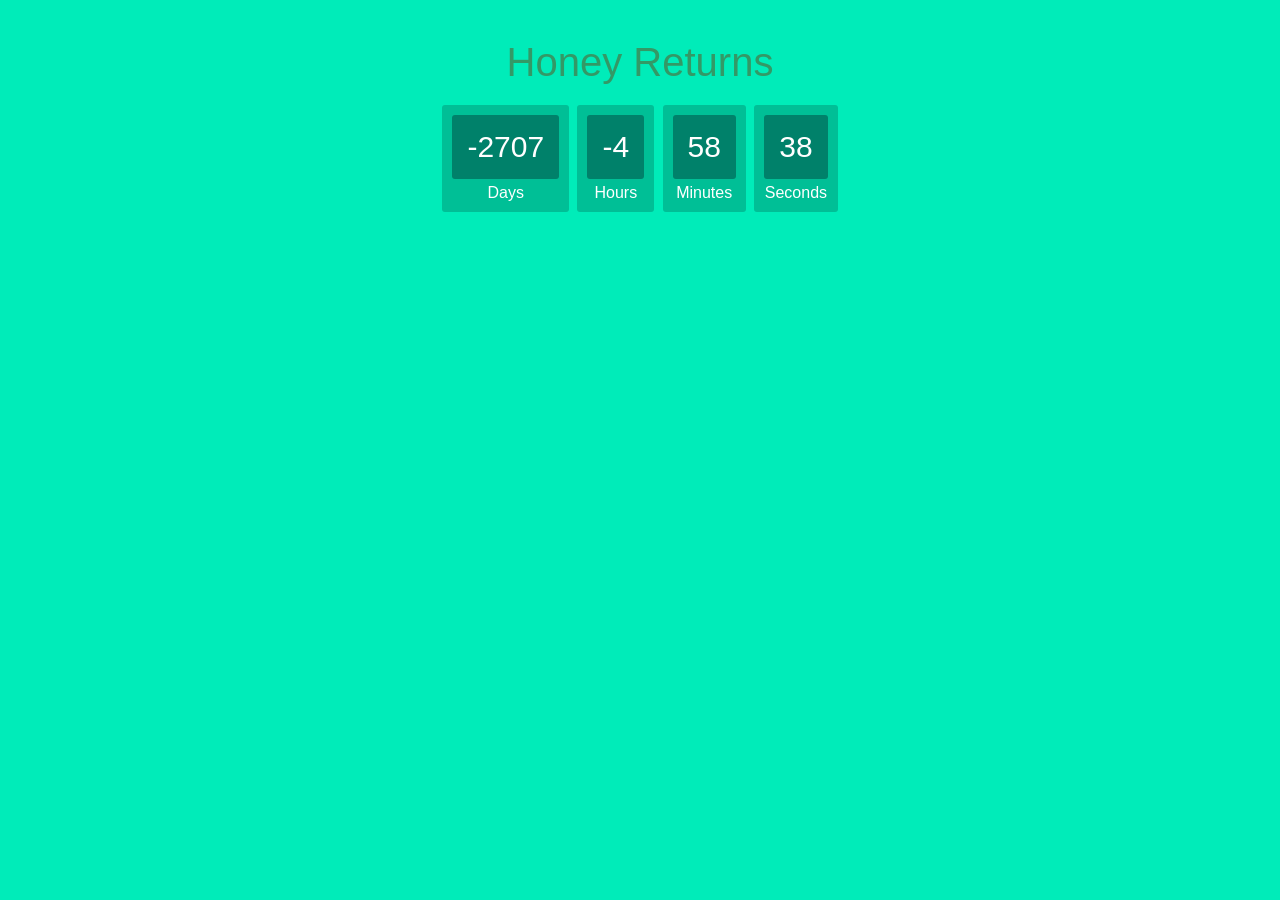
==== index.html @ 95ed18ed "name change" ====
<h1>Honey Returns</h1>

<head>
<link rel="stylesheet" type="text/css" href="Honey_Returns.css" media="screen" />
</head>

<body>

<div id="clockdiv">
  <div>
    <span class="days"></span>
    <div class="smalltext">Days</div>
  </div>
  <div>
    <span class="hours"></span>
    <div class="smalltext">Hours</div>
  </div>
  <div>
    <span class="minutes"></span>
    <div class="smalltext">Minutes</div>
  </div>
  <div>
    <span class="seconds"></span>
    <div class="smalltext">Seconds</div>
  </div>
</div>

<script type="text/javascript" src="Honey_Returns.js"></script>

</body>
---- Honey_Returns.css ----
body{
	text-align: center;
	background: #00ECB9;
  font-family: sans-serif;
  font-weight: 100;
}

h1{
  color: #396;
  font-weight: 100;
  font-size: 40px;
  margin: 40px 0px 20px;
}

#clockdiv{
	font-family: sans-serif;
	color: #fff;
	display: inline-block;
	font-weight: 100;
	text-align: center;
	font-size: 30px;
}

#clockdiv > div{
	padding: 10px;
	border-radius: 3px;
	background: #00BF96;
	display: inline-block;
}

#clockdiv div > span{
	padding: 15px;
	border-radius: 3px;
	background: #00816A;
	display: inline-block;
}

.smalltext{
	padding-top: 5px;
	font-size: 16px;
}
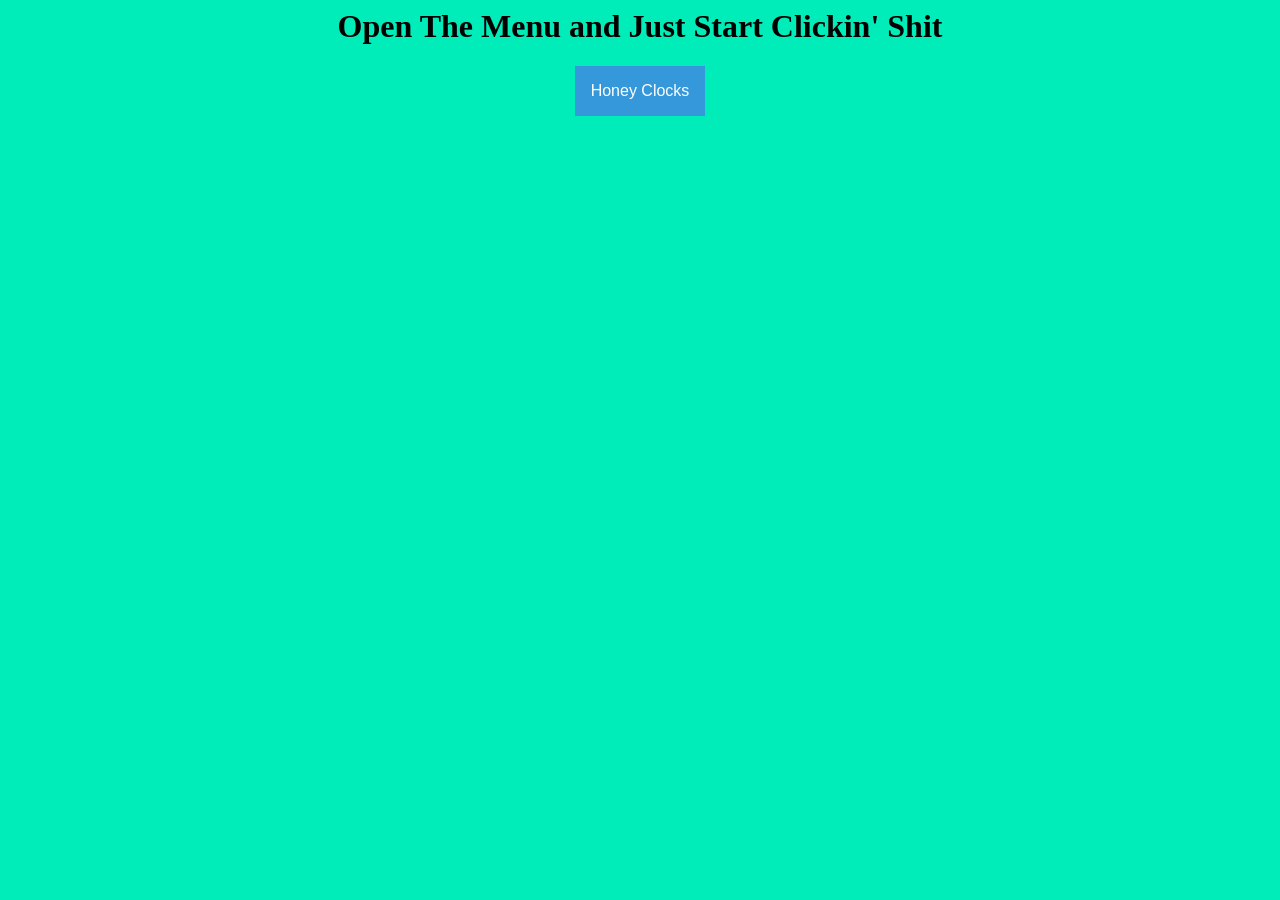
==== commit 0f334eca: "added some events" ====
--- a/index.html
+++ b/index.html
@@ -1,30 +1,316 @@
-<h1>Honey Returns</h1>
-
+<html>
 <head>
-<link rel="stylesheet" type="text/css" href="Honey_Returns.css" media="screen" />
+<link rel="stylesheet" type="text/css" href="ubercounter.css" media="screen" />
+<link href="https://fonts.googleapis.com/css?family=Aclonica|Annie+Use+Your+Telescope|Arbutus|Architects+Daughter|Atma|Bangers|Barrio|Bigelow+Rules|Black+And+White+Picture|Bungee+Shade|Butcherman|Caesar+Dressing|Charmonman|Condiment|Creepster|Diplomata|Diplomata+SC|Dr+Sugiyama|Eater|Euphoria+Script|Ewert|Fascinate+Inline|Faster+One|Finger+Paint|Fontdiner+Swanky|Frijole|Hanalei|Hanalei+Fill|Henny+Penny|Kumar+One+Outline|Londrina+Shadow|Luckiest+Guy|Metal+Mania|Monofett|Monoton|Nosifer|Parisienne|Permanent+Marker|Pirata+One|Playball|Press+Start+2P|Ranchers|Ravi+Prakash|Reenie+Beanie|Rock+Salt|Ruthie|Rye|Sancreek|Sedgwick+Ave+Display|Trade+Winds|Uncial+Antiqua|UnifrakturCook:700|Vast+Shadow&display=swap" rel="stylesheet">
 </head>
 
 <body>
 
-<div id="clockdiv">
-  <div>
-    <span class="days"></span>
-    <div class="smalltext">Days</div>
-  </div>
-  <div>
-    <span class="hours"></span>
-    <div class="smalltext">Hours</div>
-  </div>
-  <div>
-    <span class="minutes"></span>
-    <div class="smalltext">Minutes</div>
-  </div>
-  <div>
-    <span class="seconds"></span>
-    <div class="smalltext">Seconds</div>
-  </div>
-</div>
-
-<script type="text/javascript" src="Honey_Returns.js"></script>
-
+<h1>Open The Menu and Just Start Clickin' Shit</h1>
+
+<div class="dropdown">
+  <button onclick="drpdwnOpen()" class="dropbtn">Honey Clocks</button>
+  <div id="myDropdown" class="dropdown-content">
+    <button onclick="reveal('China')">Honey Returns</button>
+    <button onclick="reveal('Transformus')">Transformus</button>
+    <button onclick="reveal('Otakon')">Otakon</button>
+    <button onclick="reveal('Bellwether')">Bellwether</button>
+    <button onclick="reveal('Sensorium')">Sensorium</button>
+    <button onclick="reveal('BMSR')">Black Moth Super Rainbow</button>
+    <button onclick="reveal('Tobacco')">Tobacco</button>
+    <button onclick="reveal('Honey_Anniversary')">Honey Anniversary</button>
+    <!-- <button onclick="window.location.href='https://pjdip.github.io/AnniversaryBackground/Anniversary.html';">Honey Anniversary2</button> -->
+    <button onclick="window.open('https://pjdip.github.io/AnniversaryBackground/Anniversary.html', '_blank')">Honey Anniversary Tab</button>
+    <!-- Trigger/Open The Modal -->
+    <button id="myBtn">Honey! Look I Learned a New Thing Today!!</button>
+  </div>
+</div>
+
+<div id="China">
+  <h1 id="china_head">Honey Returns From China, YAY!!!<br>
+    I Missed You <3</h1>
+
+  <div id="china_clockdiv">
+    <div>
+      <span class="days"></span>
+      <div class="smalltext">Days</div>
+    </div>
+    <div>
+      <span class="hours"></span>
+      <div class="smalltext">Hours</div>
+    </div>
+    <div>
+      <span class="minutes"></span>
+      <div class="smalltext">Minutes</div>
+    </div>
+    <div>
+      <span class="seconds"></span>
+      <div class="smalltext">Seconds</div>
+    </div>
+  </div>
+</div>
+
+<div id="Transformus">
+  <h1 id="transformus_head">Transformus <3 Burn with Me!<br>
+    July 18-22, 2019</h1>
+
+  <div id="transformus_clockdiv">
+    <div>
+      <span class="days"></span>
+      <div class="smalltext">Days</div>
+    </div>
+    <div>
+      <span class="hours"></span>
+      <div class="smalltext">Hours</div>
+    </div>
+    <div>
+      <span class="minutes"></span>
+      <div class="smalltext">Minutes</div>
+    </div>
+    <div>
+      <span class="seconds"></span>
+      <div class="smalltext">Seconds</div>
+    </div>
+  </div>
+  <p>For more information about Transformus, please visit their home page: 
+    <a href="https://transformus-burn.com/" target="_blank">Transformus</a></p>
+</div>
+
+<div id="Otakon">
+  <h1 id="otakon_head">Countdown to Otakon!<br>
+    July 26-28, 2019</h1>
+
+  <div id="otakon_clockdiv">
+    <div>
+      <span class="days"></span>
+      <div class="smalltext">Days</div>
+    </div>
+    <div>
+      <span class="hours"></span>
+      <div class="smalltext">Hours</div>
+    </div>
+    <div>
+      <span class="minutes"></span>
+      <div class="smalltext">Minutes</div>
+    </div>
+    <div>
+      <span class="seconds"></span>
+      <div class="smalltext">Seconds</div>
+    </div>
+  </div>
+  <p>For more information about Otakon, please visit their home page: 
+      <a href="https://www.otakon.com/" target="_blank">Otakon</a></p>  
+</div>
+
+<div id="Bellwether">
+  <h1 id="bellwether_head">Countdown to Bellwether/Dan&Jess!<br>
+    August 8-12, 2019</h1>
+
+  <div id="bellwether_clockdiv">
+    <div>
+      <span class="days"></span>
+      <div class="smalltext">Days</div>
+    </div>
+    <div>
+      <span class="hours"></span>
+      <div class="smalltext">Hours</div>
+    </div>
+    <div>
+      <span class="minutes"></span>
+      <div class="smalltext">Minutes</div>
+    </div>
+    <div>
+      <span class="seconds"></span>
+      <div class="smalltext">Seconds</div>
+    </div>
+  </div>
+  <p>For more information about Otakon, please visit their home page: 
+      <a href="https://bellwetherfest.com/" target="_blank">Bellwether</a></p>
+</div>
+
+<div id="Sensorium">
+  <h1 id="sensorium_head">Sensorium Music and Arts Festival :D<br>
+    August 24, 2019</h1>
+
+  <div id="sensorium_clockdiv">
+    <div>
+      <span class="days"></span>
+      <div class="smalltext">Days</div>
+    </div>
+    <div>
+      <span class="hours"></span>
+      <div class="smalltext">Hours</div>
+    </div>
+    <div>
+      <span class="minutes"></span>
+      <div class="smalltext">Minutes</div>
+    </div>
+    <div>
+      <span class="seconds"></span>
+      <div class="smalltext">Seconds</div>
+    </div>
+  </div>
+  <p>For more information about Sensorium, please visit their home page: 
+    <a href="https://www.sensoriumfestival.com/" target="_blank">Sensorium</a></p>
+</div>
+
+<div id="BMSR">
+  <h1 id="bmsr_head">Black Moth Super Rainbow @ the Black Cat!<br>
+    September 19, 2019</h1>
+
+  <div id="bmsr_clockdiv">
+    <div>
+      <span class="days"></span>
+      <div class="smalltext">Days</div>
+    </div>
+    <div>
+      <span class="hours"></span>
+      <div class="smalltext">Hours</div>
+    </div>
+    <div>
+      <span class="minutes"></span>
+      <div class="smalltext">Minutes</div>
+    </div>
+    <div>
+      <span class="seconds"></span>
+      <div class="smalltext">Seconds</div>
+    </div>
+  </div>
+  <p>For tickets: <a href="https://www.ticketfly.com/purchase/event/1855228?utm_medium=bks" target="_blank">BMSR Tix</a></p>
+  <p>For music stuff: <a href="https://blackmothsuperrainbow.bandcamp.com/music" target="_blank">BMSR Bandcamp</a></p>
+  <p>For merch: <a href="https://radcult.bigcartel.com/" target="_blank">BMSR Merch</a></p>
+  <p>For twitter: <a href="https://twitter.com/HouseOfBMSR" target="_blank">Twitter for some reason</a></p>
+</div>
+
+<div id="Tobacco">
+  <h1 id="tobacco_head">Tobacco in Chicago!!<br>
+    October 19, 2019</h1>
+
+  <div id="tobacco_clockdiv">
+    <div>
+      <span class="days"></span>
+      <div class="smalltext">Days</div>
+    </div>
+    <div>
+      <span class="hours"></span>
+      <div class="smalltext">Hours</div>
+    </div>
+    <div>
+      <span class="minutes"></span>
+      <div class="smalltext">Minutes</div>
+    </div>
+    <div>
+      <span class="seconds"></span>
+      <div class="smalltext">Seconds</div>
+    </div>
+  </div>
+  <p>For tickets: <a href="https://metrochicago.com/event/ghostly-20/" target="_blank">Tobacco Tix</a></p>
+  <p>For music stuff: <a href="https://tobaxxo.bandcamp.com/music" target="_blank">Tobacco Bandcamp</a></p>
+  <p>For merch: <a href="https://radcult.bigcartel.com/" target="_blank">Tobaxxo Merch</a></p>
+  <p>For twitter: <a href="https://twitter.com/maniacmeat" target="_blank">Twitter for some reason</a></p>
+</div>
+
+<div id="Honey_Anniversary">
+  <h1 id="anniversary_head">Hunny Bunny Anniversary<br>
+    Most Best Honey I Love You Lots
+    May 17, 2018</h1>
+
+  <div id="anniversary_clockdiv">
+    <div>
+      <span class="days"></span>
+      <div class="smalltext">Days</div>
+    </div>
+    <div>
+      <span class="hours"></span>
+      <div class="smalltext">Hours</div>
+    </div>
+    <div>
+      <span class="minutes"></span>
+      <div class="smalltext">Minutes</div>
+    </div>
+    <div>
+      <span class="seconds"></span>
+      <div class="smalltext">Seconds</div>
+    </div>
+  </div>
+</div>
+
+<!-- The Modal -->
+<div id="myModal" class="modal">
+  <!-- Modal content -->
+  <div class="modal-content">
+    <div class="modal-header">
+      <span class="close">&times;</span>
+      <h2>I Love You Lawts '<3'</h2>
+    </div>
+    <div class="modal-body">
+      <h4>This is What is Known as a Modal</h4>
+      <p>"A modal window is any type of window that is a child (secondary window) to a parent </p>
+      <p>window and usurps the parent's control. It is commonly associated with an Internet </p>
+      <p>Web site pop-up window that stays in front of the original window."</p>
+    </div>
+    <div class="modal-footer">
+      <h3>In Conclusion: Puppies Are Dope</h3>
+    </div>          
+  </div>
+</div>
+
+<script type="text/javascript" src="ubercounter.js"></script>
 </body>
+</html>
+
+<!--
+font-family: 'Arbutus', cursive;
+font-family: 'Architects Daughter', cursive;
+font-family: 'Atma', cursive;
+font-family: 'Bangers', cursive;
+font-family: 'Barrio', cursive;
+font-family: 'Bigelow Rules', cursive;
+font-family: 'Black And White Picture', sans-serif;
+font-family: 'Butcherman', cursive;
+font-family: 'Bungee Shade', cursive;
+font-family: 'Caesar Dressing', cursive;
+font-family: 'Charmonman', cursive;
+font-family: 'Condiment', cursive;
+font-family: 'Creepster', cursive;
+font-family: 'Aclonica', sans-serif;
+font-family: 'Annie Use Your Telescope', cursive;
+font-family: 'Diplomata', cursive;
+font-family: 'Diplomata SC', cursive;
+font-family: 'Dr Sugiyama', cursive;
+font-family: 'Eater', cursive;
+font-family: 'Ewert', cursive;
+font-family: 'Euphoria Script', cursive;
+font-family: 'Faster One', cursive;
+font-family: 'Fascinate Inline', cursive;
+font-family: 'Finger Paint', cursive;
+font-family: 'Fontdiner Swanky', cursive;
+font-family: 'Frijole', cursive;
+font-family: 'Hanalei', cursive;
+font-family: 'Hanalei Fill', cursive;
+font-family: 'Henny Penny', cursive;
+font-family: 'Kumar One Outline', cursive;
+font-family: 'Londrina Shadow', cursive;
+font-family: 'Luckiest Guy', cursive;
+font-family: 'Metal Mania', cursive;
+font-family: 'Monofett', cursive;
+font-family: 'Monoton', cursive;
+font-family: 'Nosifer', cursive;
+font-family: 'Parisienne', cursive;
+font-family: 'Permanent Marker', cursive;
+font-family: 'Pirata One', cursive;
+font-family: 'Playball', cursive;
+font-family: 'Press Start 2P', cursive;
+font-family: 'Ranchers', cursive;
+font-family: 'Ravi Prakash', cursive;
+font-family: 'Reenie Beanie', cursive;
+font-family: 'Rock Salt', cursive;
+font-family: 'Ruthie', cursive;
+font-family: 'Rye', cursive;
+font-family: 'Sancreek', cursive;
+font-family: 'Sedgwick Ave Display', cursive;
+font-family: 'Trade Winds', cursive;
+font-family: 'Uncial Antiqua', cursive;
+font-family: 'UnifrakturCook', cursive;
+font-family: 'Vast Shadow', cursive;
+  -->
--- a/ubercounter.css
+++ b/ubercounter.css
@@ -0,0 +1,409 @@
+body{
+	text-align: center;
+	background: #00ECB9;
+}
+
+/* Dropdown Button */
+.dropbtn {
+    background-color: #3498DB;
+    color: white;
+    padding: 16px;
+    font-size: 16px;
+    border: none;
+    cursor: pointer;
+}
+
+/* Dropdown button on hover & focus */
+.dropbtn:hover, .dropbtn:focus {
+    background-color: #2980B9;
+}
+
+/* The container <div> - needed to position the dropdown content */
+.dropdown {
+    position: relative;
+    display: inline-block;
+}
+
+/* Dropdown Content (Hidden by Default) */
+.dropdown-content {
+    display: none;
+    position: relative;
+    background-color: #f1f1f1;
+    min-width: 100%;
+    box-shadow: 0px 8px 16px 0px rgba(0,0,0,0.2);
+    z-index: 1;
+}
+
+/* Links inside the dropdown */
+.dropdown-content a {
+    color: black;
+    padding: 12px 16px;
+    text-decoration: none;
+    display: block;
+}
+
+/* Change color of dropdown links on hover */
+.dropdown-content a:hover {background-color: #ddd}
+
+/* Show the dropdown menu (use JS to add this class to
+the .dropdown-content container when the user clicks on the dropdown button) */
+.show {display:block;}
+
+#China{
+	display:none;
+}
+
+#china_head{
+	color: #396;
+	/*
+	font-family: 'Condiment', cursive;
+	*/
+	font-family: 'Faster One', cursive;
+	font-weight: 100;
+	font-size: 40px;
+	margin: 40px 0px 20px;
+}
+
+#china_clockdiv{
+	font-family: sans-serif;
+	color: #fff;
+	display: inline-block;
+	font-weight: 100;
+	text-align: center;
+	font-size: 30px;
+}
+
+#china_clockdiv > div{
+	padding: 10px;
+	border-radius: 3px;
+	background: #00BF96;
+	display: inline-block;
+}
+
+#china_clockdiv div > span{
+	padding: 15px;
+	border-radius: 3px;
+	background: #00816A;
+	display: inline-block;
+}
+
+#Transformus{
+	display:none;
+}
+
+#transformus_head{
+	color: #396;
+	/* font-family: 'Ewert', cursive; */
+	/* font-family: 'Fontdiner Swanky', cursive; */
+	/* font-family: 'Monofett', cursive; */
+	font-family: 'Press Start 2P', cursive;
+	font-weight: 100;
+	font-size: 40px;
+	margin: 40px 0px 20px;
+}
+
+#transformus_clockdiv{
+	font-family: sans-serif;
+	color: #fff;
+	display: inline-block;
+	font-weight: 100;
+	text-align: center;
+	font-size: 30px;
+}
+
+#transformus_clockdiv > div{
+	padding: 10px;
+	border-radius: 3px;
+	background: #00BF96;
+	display: inline-block;
+}
+
+#transformus_clockdiv div > span{
+	padding: 15px;
+	border-radius: 3px;
+	background: #00816A;
+	display: inline-block;
+}
+
+#Otakon{
+	display:none;
+}
+
+#otakon_head{
+	color: #396;
+	font-family: 'Bungee Shade', cursive;
+	font-weight: 100;
+	font-size: 40px;
+	margin: 40px 0px 20px;
+}
+
+#otakon_clockdiv{
+	font-family: sans-serif;
+	color: #fff;
+	display: inline-block;
+	font-weight: 100;
+	text-align: center;
+	font-size: 30px;
+}
+
+#otakon_clockdiv > div{
+	padding: 10px;
+	border-radius: 3px;
+	background: #00BF96;
+	display: inline-block;
+}
+
+#otakon_clockdiv div > span{
+	padding: 15px;
+	border-radius: 3px;
+	background: #00816A;
+	display: inline-block;
+}
+
+#Bellwether{
+	display:none;
+}
+
+#bellwether_head{
+	color: #396;
+	font-family: 'Annie Use Your Telescope', cursive;
+	font-weight: 100;
+	font-size: 40px;
+	margin: 40px 0px 20px;
+}
+
+#bellwether_clockdiv{
+	font-family: sans-serif;
+	color: #fff;
+	display: inline-block;
+	font-weight: 100;
+	text-align: center;
+	font-size: 30px;
+}
+
+#bellwether_clockdiv > div{
+	padding: 10px;
+	border-radius: 3px;
+	background: #00BF96;
+	display: inline-block;
+}
+
+#bellwether_clockdiv div > span{
+	padding: 15px;
+	border-radius: 3px;
+	background: #00816A;
+	display: inline-block;
+}
+
+#Sensorium{
+	display:none;
+}
+
+#sensorium_head{
+	color: #396;
+	font-family: 'Fascinate Inline', cursive;
+	font-weight: 100;
+	font-size: 40px;
+	margin: 40px 0px 20px;
+}
+
+#sensorium_clockdiv{
+	font-family: sans-serif;
+	color: #fff;
+	display: inline-block;
+	font-weight: 100;
+	text-align: center;
+	font-size: 30px;
+}
+
+#sensorium_clockdiv > div{
+	padding: 10px;
+	border-radius: 3px;
+	background: #00BF96;
+	display: inline-block;
+}
+
+#sensorium_clockdiv div > span{
+	padding: 15px;
+	border-radius: 3px;
+	background: #00816A;
+	display: inline-block;
+}
+
+#BMSR{
+	display:none;
+}
+
+#bmsr_head{
+	color: #396;
+	/* font-family: 'Creepster', cursive;
+	font-family: 'Butcherman', cursive; */
+	font-family: 'Nosifer', cursive;
+	font-weight: 100;
+	font-size: 40px;
+	margin: 40px 0px 20px;
+}
+
+#bmsr_clockdiv{
+	font-family: sans-serif;
+	color: #fff;
+	display: inline-block;
+	font-weight: 100;
+	text-align: center;
+	font-size: 30px;
+}
+
+#bmsr_clockdiv > div{
+	padding: 10px;
+	border-radius: 3px;
+	background: #00BF96;
+	display: inline-block;
+}
+
+#bmsr_clockdiv div > span{
+	padding: 15px;
+	border-radius: 3px;
+	background: #00816A;
+	display: inline-block;
+}
+
+#Tobacco{
+	display:none;
+}
+
+#tobacco_head{
+	color: #396;
+	font-family: 'Creepster', cursive;
+	font-weight: 100;
+	font-size: 40px;
+	margin: 40px 0px 20px;
+}
+
+#tobacco_clockdiv{
+	font-family: sans-serif;
+	color: #fff;
+	display: inline-block;
+	font-weight: 100;
+	text-align: center;
+	font-size: 30px;
+}
+
+#tobacco_clockdiv > div{
+	padding: 10px;
+	border-radius: 3px;
+	background: #00BF96;
+	display: inline-block;
+}
+
+#tobacco_clockdiv div > span{
+	padding: 15px;
+	border-radius: 3px;
+	background: #00816A;
+	display: inline-block;
+}
+
+#Honey_Anniversary{
+	display:none;
+}
+
+#anniversary_head{
+	color: #396;
+	/* font-family: 'Euphoria Script', cursive; */
+	font-family: 'Parisienne', cursive;
+	font-weight: 100;
+	font-size: 40px;
+	margin: 40px 0px 20px;
+}
+
+#anniversary_clockdiv{
+	font-family: sans-serif;
+	color: #fff;
+	display: inline-block;
+	font-weight: 100;
+	text-align: center;
+	font-size: 30px;
+}
+
+#anniversary_clockdiv > div{
+	padding: 10px;
+	border-radius: 3px;
+	background: #00BF96;
+	display: inline-block;
+}
+
+#anniversary_clockdiv div > span{
+	padding: 15px;
+	border-radius: 3px;
+	background: #00816A;
+	display: inline-block;
+}
+
+/* The Modal (background) */
+.modal {
+    display: none; /* Hidden by default */
+    position: fixed; /* Stay in place */
+    z-index: 1; /* Sit on top */
+    left: 0;
+    top: 0;
+    width: 100%; /* Full width */
+    height: 100%; /* Full height */
+    overflow: auto; /* Enable scroll if needed */
+    background-color: rgb(0,0,0); /* Fallback color */
+    background-color: rgba(0,0,0,0.4); /* Black w/ opacity */
+}
+
+/* Modal Content */
+.modal-content {
+    position: relative;
+    background-color: #fefefe;
+    margin: auto;
+    padding: 0;
+    border: 1px solid #888;
+    width: 80%;
+    box-shadow: 0 4px 8px 0 rgba(0,0,0,0.2),0 6px 20px 0 rgba(0,0,0,0.19);
+    animation-name: animatetop;
+    animation-duration: 0.4s
+}
+
+/* Modal Header */
+.modal-header {
+    padding: 2px 16px;
+    background-color: #5cb85c;
+    color: white;
+}
+  
+/* Modal Body */
+.modal-body {padding: 2px 16px;}
+
+/* Modal Footer */
+.modal-footer {
+    padding: 2px 16px;
+    background-color: #5cb85c;
+    color: white;
+}
+  
+/* Add Animation */
+@keyframes animatetop {
+    from {top: -300px; opacity: 0}
+    to {top: 0; opacity: 1}
+}
+
+/* The Close Button */
+.close {
+    color: rgb(255, 0, 0);
+    float: right;
+    font-size: 28px;
+    font-weight: bold;
+}
+  
+.close:hover,
+.close:focus {
+    color: black;
+    text-decoration: none;
+    cursor: pointer;
+}
+
+.smalltext{
+	padding-top: 5px;
+	font-size: 16px;
+}
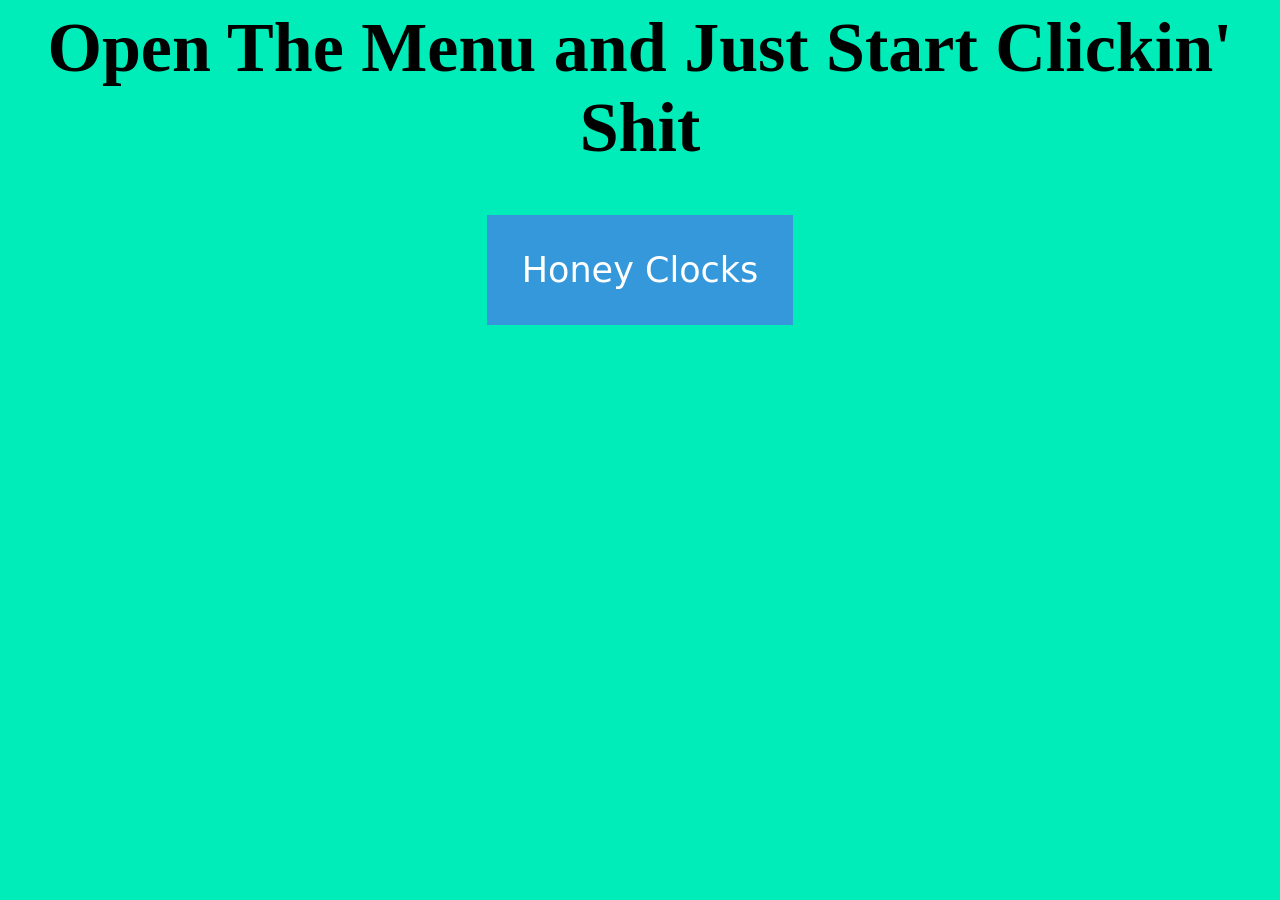
==== commit e74ce585: "Update index.html" ====
--- a/index.html
+++ b/index.html
@@ -1,5 +1,6 @@
 <html>
 <head>
+<meta name="viewport" content="width=device-width, initial-scale=1">
 <link rel="stylesheet" type="text/css" href="ubercounter.css" media="screen" />
 <link href="https://fonts.googleapis.com/css?family=Aclonica|Annie+Use+Your+Telescope|Arbutus|Architects+Daughter|Atma|Bangers|Barrio|Bigelow+Rules|Black+And+White+Picture|Bungee+Shade|Butcherman|Caesar+Dressing|Charmonman|Condiment|Creepster|Diplomata|Diplomata+SC|Dr+Sugiyama|Eater|Euphoria+Script|Ewert|Fascinate+Inline|Faster+One|Finger+Paint|Fontdiner+Swanky|Frijole|Hanalei|Hanalei+Fill|Henny+Penny|Kumar+One+Outline|Londrina+Shadow|Luckiest+Guy|Metal+Mania|Monofett|Monoton|Nosifer|Parisienne|Permanent+Marker|Pirata+One|Playball|Press+Start+2P|Ranchers|Ravi+Prakash|Reenie+Beanie|Rock+Salt|Ruthie|Rye|Sancreek|Sedgwick+Ave+Display|Trade+Winds|Uncial+Antiqua|UnifrakturCook:700|Vast+Shadow&display=swap" rel="stylesheet">
 </head>
@@ -23,6 +24,8 @@
     <button onclick="window.open('https://pjdip.github.io/AnniversaryBackground/Anniversary.html', '_blank')">Honey Anniversary Tab</button>
     <!-- Trigger/Open The Modal -->
     <button id="myBtn">Honey! Look I Learned a New Thing Today!!</button>
+    <button onclick="window.open('https://pjdip.github.io/MakeMoneyTravelling/MakeMoneyTravelling.html', '_blank')">Some Travelling Research</button>
+    <button onclick="window.open('https://pjdip.github.io/MovingToSeattle/MovingToSeattle.html', '_blank')">Moving to Seattle</button>
   </div>
 </div>
 
--- a/ubercounter.css
+++ b/ubercounter.css
@@ -1,3 +1,7 @@
+h1 {
+	font-size: 70px;
+}
+
 body{
 	text-align: center;
 	background: #00ECB9;
@@ -7,8 +11,8 @@
 .dropbtn {
     background-color: #3498DB;
     color: white;
-    padding: 16px;
-    font-size: 16px;
+    padding: 35px;
+    font-size: 35px;
     border: none;
     cursor: pointer;
 }
@@ -27,17 +31,18 @@
 /* Dropdown Content (Hidden by Default) */
 .dropdown-content {
     display: none;
-    position: relative;
+    position: absolute;
     background-color: #f1f1f1;
     min-width: 100%;
-    box-shadow: 0px 8px 16px 0px rgba(0,0,0,0.2);
+	box-shadow: 0px 8px 16px 0px rgba(0,0,0,0.2);
     z-index: 1;
 }
 
 /* Links inside the dropdown */
 .dropdown-content a {
-    color: black;
-    padding: 12px 16px;
+	color: black;
+	font-size: 20px;
+    padding: 20x 16px;
     text-decoration: none;
     display: block;
 }
@@ -48,6 +53,12 @@
 /* Show the dropdown menu (use JS to add this class to
 the .dropdown-content container when the user clicks on the dropdown button) */
 .show {display:block;}
+
+button {
+	position: relative;
+	/* display: block; */
+	font: 400 22px system-ui;
+}
 
 #China{
 	display:none;
